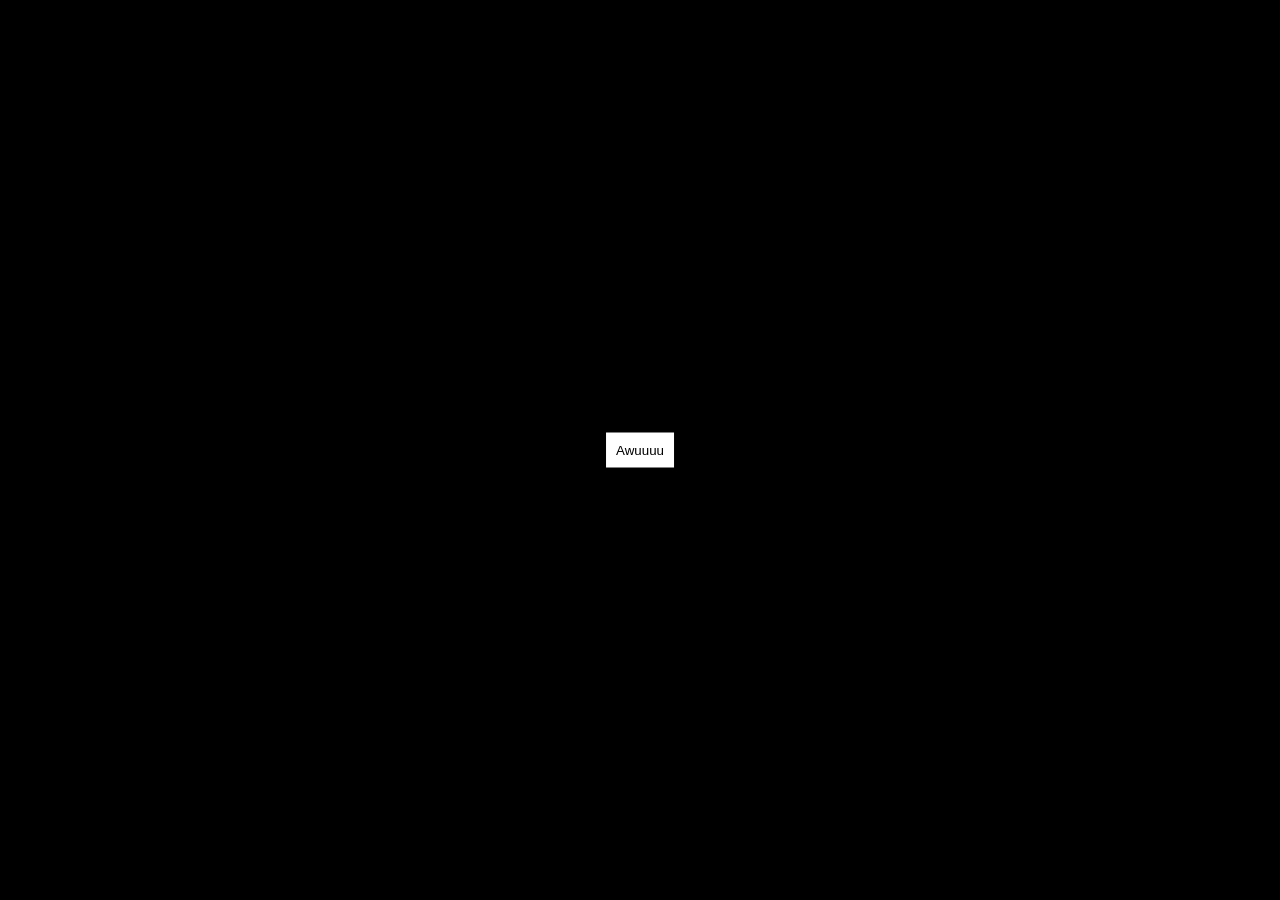
==== nuomi/index.html @ d0414a4e "Add files via upload" ====
<!DOCTYPE html>
<html lang="en">

<head>
    <meta charset="UTF-8">
    <meta name="viewport" content="width=device-width, initial-scale=1.0">
    <style>
        body {
            margin: 0;
            height: 100vh;
            display: flex;
            align-items: center;
            justify-content: center;
            background: black; /* Initial background color */
            transition: background 1s; /* Smooth transition for background change */
        }

        .nuomifan {
            background-image: url(Zeichnung.svg);
            background-size: cover;
            height: 50vmin;
            width: 50vmin;
            position: relative;
            animation: 4.5s linear infinite rotateMyDog;
            display: none; /* Initially hidden */
        }

        @keyframes rotateMyDog {
            from {
                transform: rotate(0deg);
            }

            to {
                transform: rotate(360deg);
            }
        }

        @media (max-width: 600px) {
            .nuomifan {
                height: 30vmin;
                width: 30vmin;
            }
        }

        .play-button {
            position: absolute;
            top: 50%;
            left: 50%;
            transform: translate(-50%, -50%);
            padding: 10px;
            background-color: #fff;
            border: none;
            cursor: pointer;
        }
    </style>
</head>

<body>
    <div class="nuomifan"></div>
    <button class="play-button" onclick="playMusic()">Awuuuu</button>

    <script>
        function playMusic() {
            // Hide the play button
            document.querySelector('.play-button').style.display = 'none';

            // Show the image
            document.querySelector('.nuomifan').style.display = 'block';

            // Change the background to the image
            document.body.style.background = 'url(duck.gif) center center repeat';
            document.body.style.backgroundSize = 'auto';

            // Add your code to play music in a loop
            var audio = new Audio('music.mp3');
            audio.loop = true;
            audio.play();
        }
    </script>
</body>

</html>
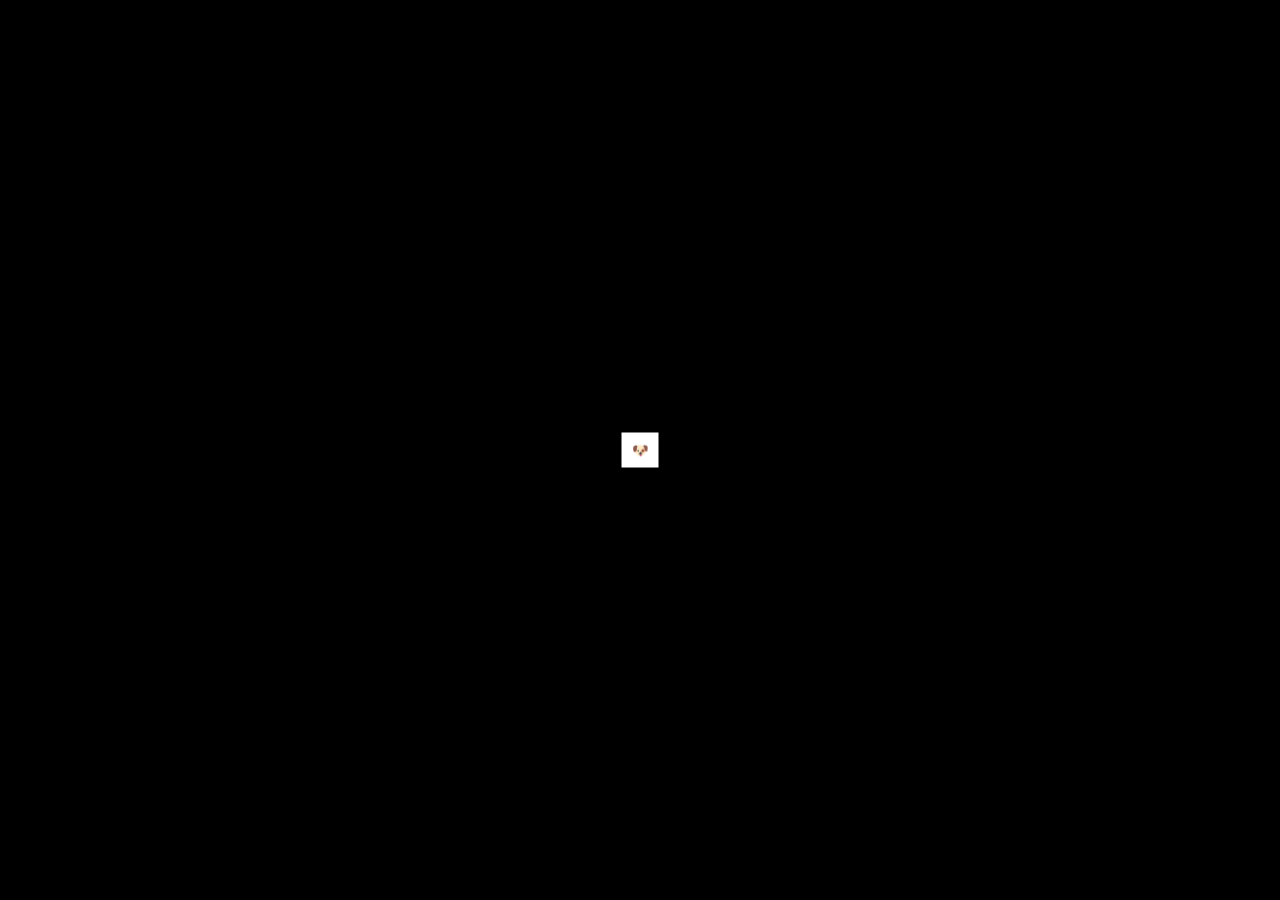
==== commit 93d57250: "Update index.html" ====
--- a/nuomi/index.html
+++ b/nuomi/index.html
@@ -57,7 +57,7 @@
 
 <body>
     <div class="nuomifan"></div>
-    <button class="play-button" onclick="playMusic()">Awuuuu</button>
+    <button class="play-button" onclick="playMusic()">🐶</button>
 
     <script>
         function playMusic() {
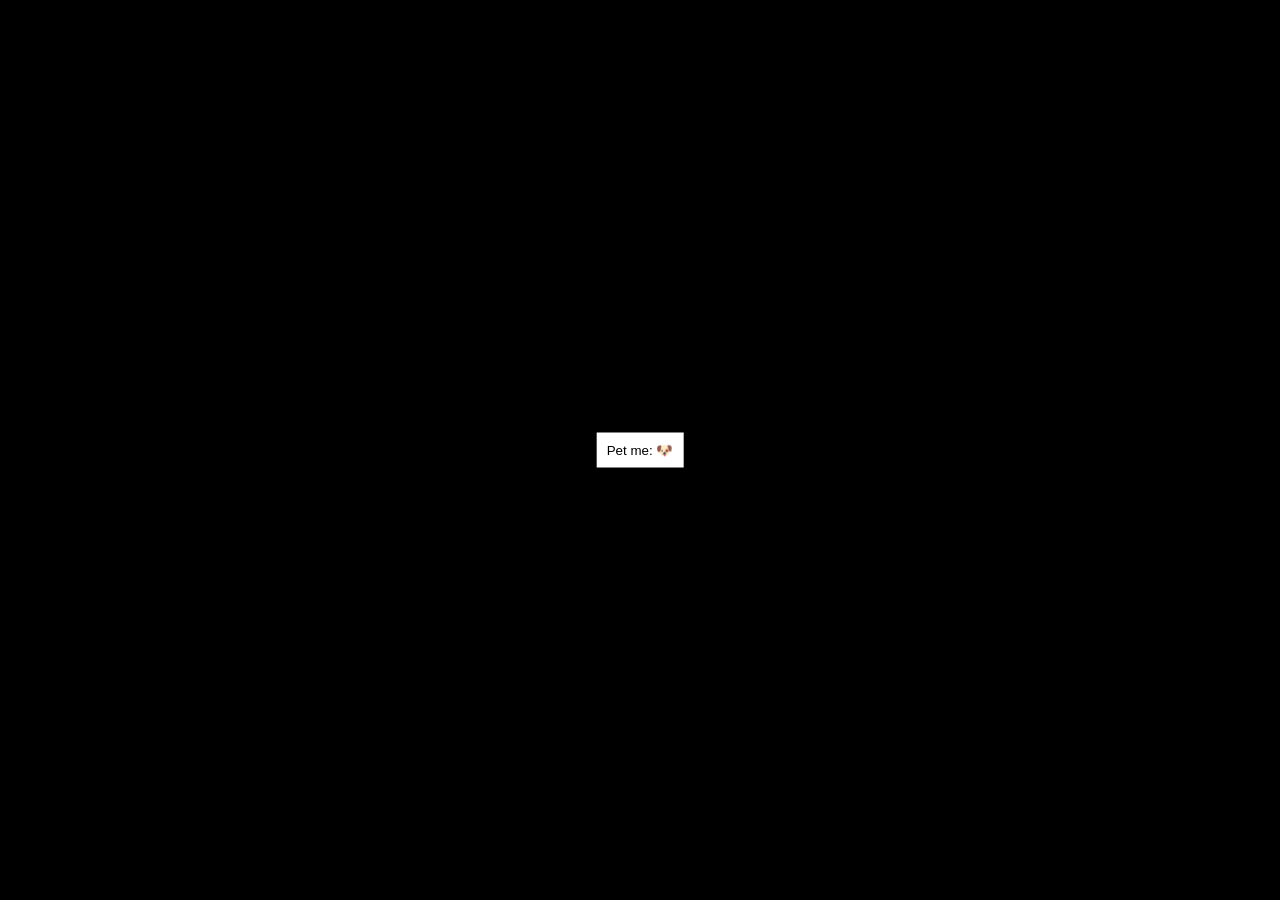
==== commit cc6a9bff: "Update index.html" ====
--- a/nuomi/index.html
+++ b/nuomi/index.html
@@ -16,7 +16,7 @@
         }
 
         .nuomifan {
-            background-image: url(Zeichnung.svg);
+            background-image: url("nuomifan2.png");
             background-size: cover;
             height: 50vmin;
             width: 50vmin;
@@ -37,8 +37,8 @@
 
         @media (max-width: 600px) {
             .nuomifan {
-                height: 30vmin;
-                width: 30vmin;
+                height: 60vmin;
+                width: 60vmin;
             }
         }
 
@@ -57,7 +57,7 @@
 
 <body>
     <div class="nuomifan"></div>
-    <button class="play-button" onclick="playMusic()">🐶</button>
+    <button class="play-button" onclick="playMusic()">Pet me: 🐶</button>
 
     <script>
         function playMusic() {
@@ -69,7 +69,7 @@
 
             // Change the background to the image
             document.body.style.background = 'url(duck.gif) center center repeat';
-            document.body.style.backgroundSize = 'auto';
+            document.body.style.backgroundSize = '200px';
 
             // Add your code to play music in a loop
             var audio = new Audio('music.mp3');
